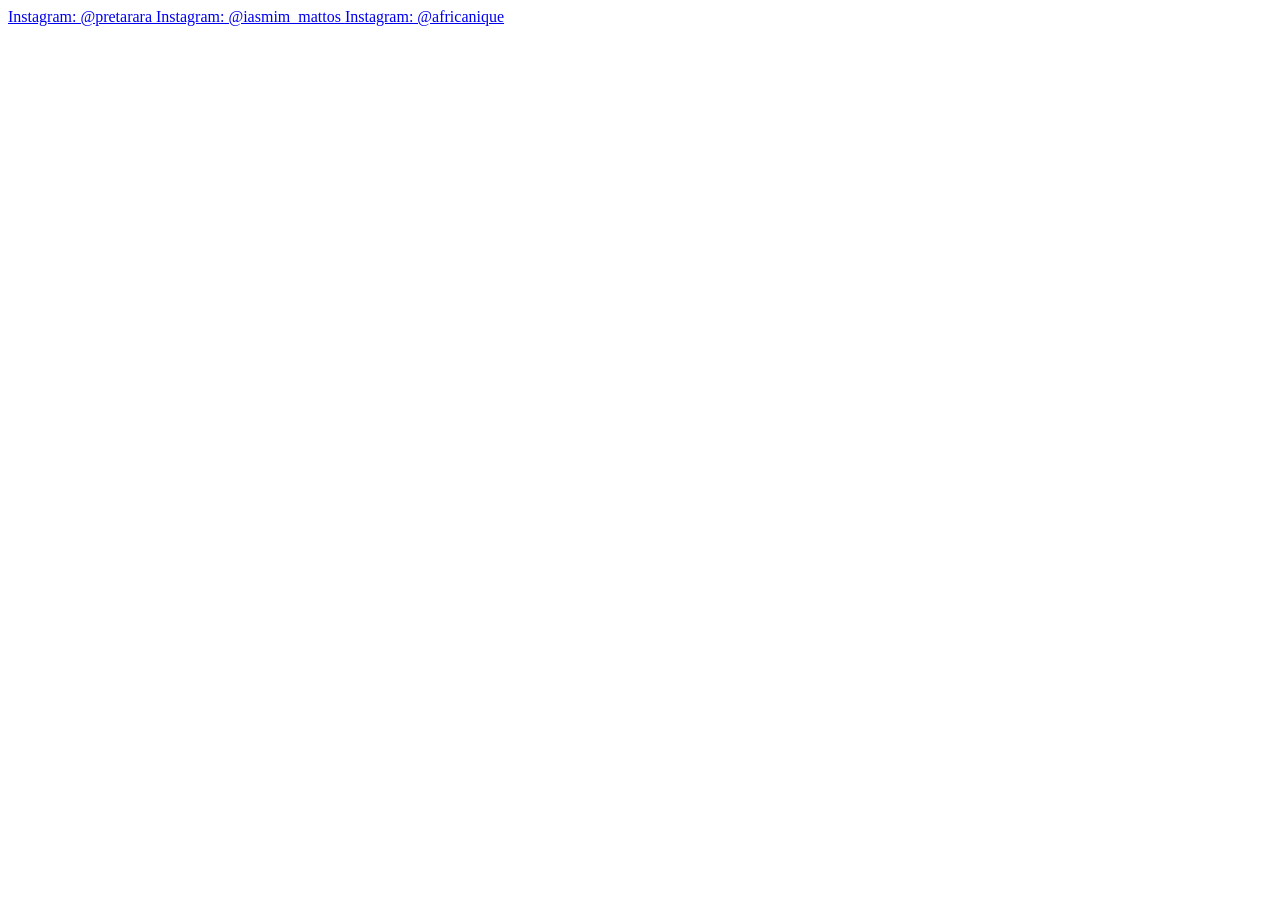
==== contato.html @ 37c84a87 "sem concluir" ====
<!DOCTYPE html>
<html lang="en">
<head>
    <meta charset="UTF-8">
    <meta name="viewport" content="width=device-width, initial-scale=1.0">
    <title>Informaçao de contato</title>
</head>
<body>
    <nav>
    <a href="https://instagram.com" target="_blank" rel="noopener noreferrer">
            Instagram: @pretarara 
</a>
 <a href="https://instagram.com" target="_blank" rel="noopener noreferrer">
            Instagram: @iasmim_mattos
</a>
 <a href="https://instagram.com" target="_blank" rel="noopener noreferrer">
            Instagram: @africanique 
</a>
    </nav>
    
</body>
</html>
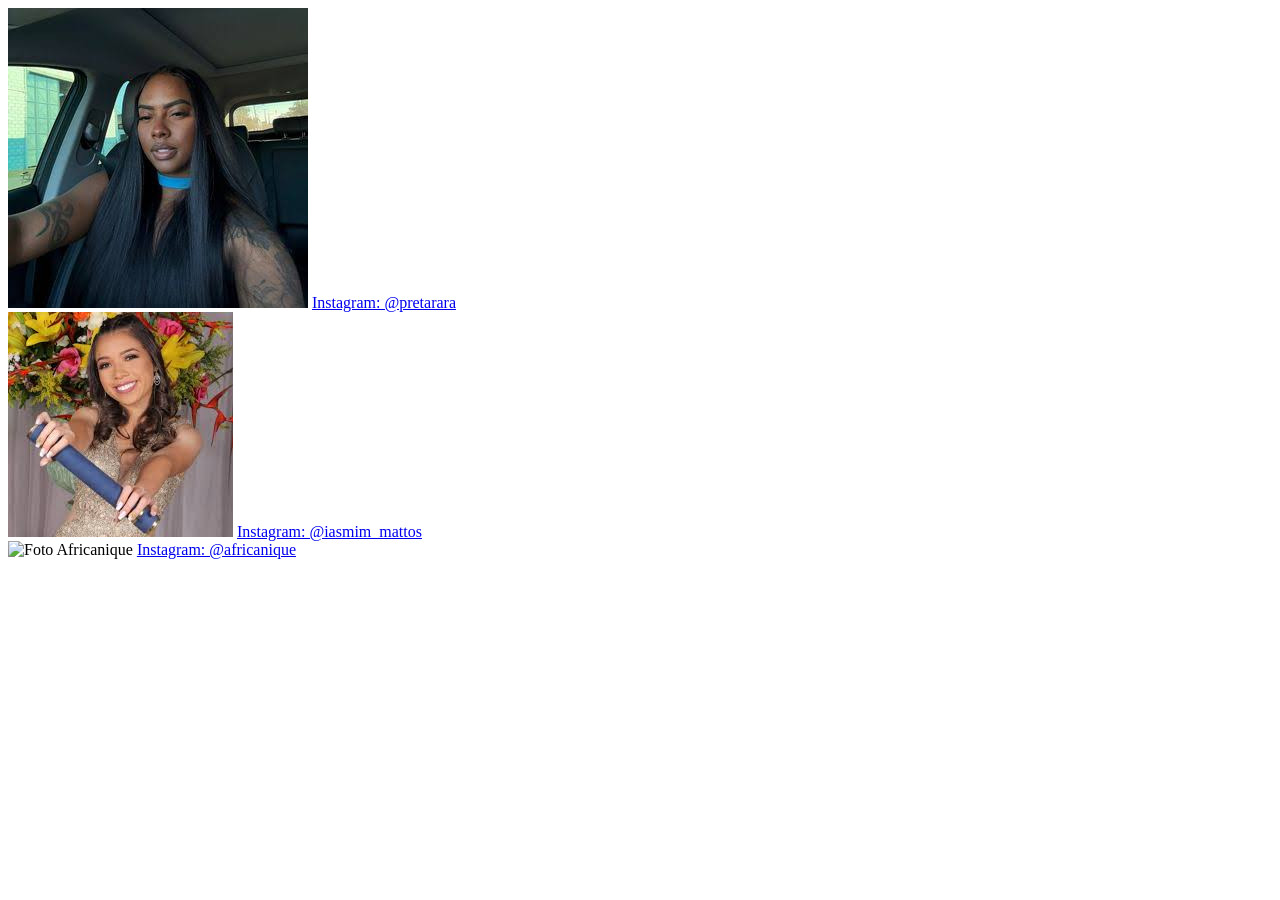
==== commit de7a65d5: "sem trminar" ====
--- a/contato.html
+++ b/contato.html
@@ -6,17 +6,28 @@
     <title>Informaçao de contato</title>
 </head>
 <body>
-    <nav>
-    <a href="https://instagram.com" target="_blank" rel="noopener noreferrer">
-            Instagram: @pretarara 
-</a>
- <a href="https://instagram.com" target="_blank" rel="noopener noreferrer">
-            Instagram: @iasmim_mattos
-</a>
- <a href="https://instagram.com" target="_blank" rel="noopener noreferrer">
-            Instagram: @africanique 
-</a>
+      <nav class="redes-sociais">
+        <div class="perfil">
+            <img src="foto1.jpg" alt="Foto Pretarara">
+            <a href="https://instagram.com" target="_blank" rel="noopener noreferrer">
+                Instagram: @pretarara
+            </a>
+        </div>
+
+        <div class="perfil">
+            <img src="foto2.jpg" alt="Foto Iasmim Mattos">
+            <a href="https://instagram.com" target="_blank" rel="noopener noreferrer">
+                Instagram: @iasmim_mattos
+            </a>
+        </div>
+
+        <div class="perfil">
+            <img src="foto3-.jpg" alt="Foto Africanique">
+            <a href="https://instagram.com" target="_blank" rel="noopener noreferrer">
+                Instagram: @africanique
+            </a>
+        </div>
     </nav>
+</body>
     
-</body>
 </html>
